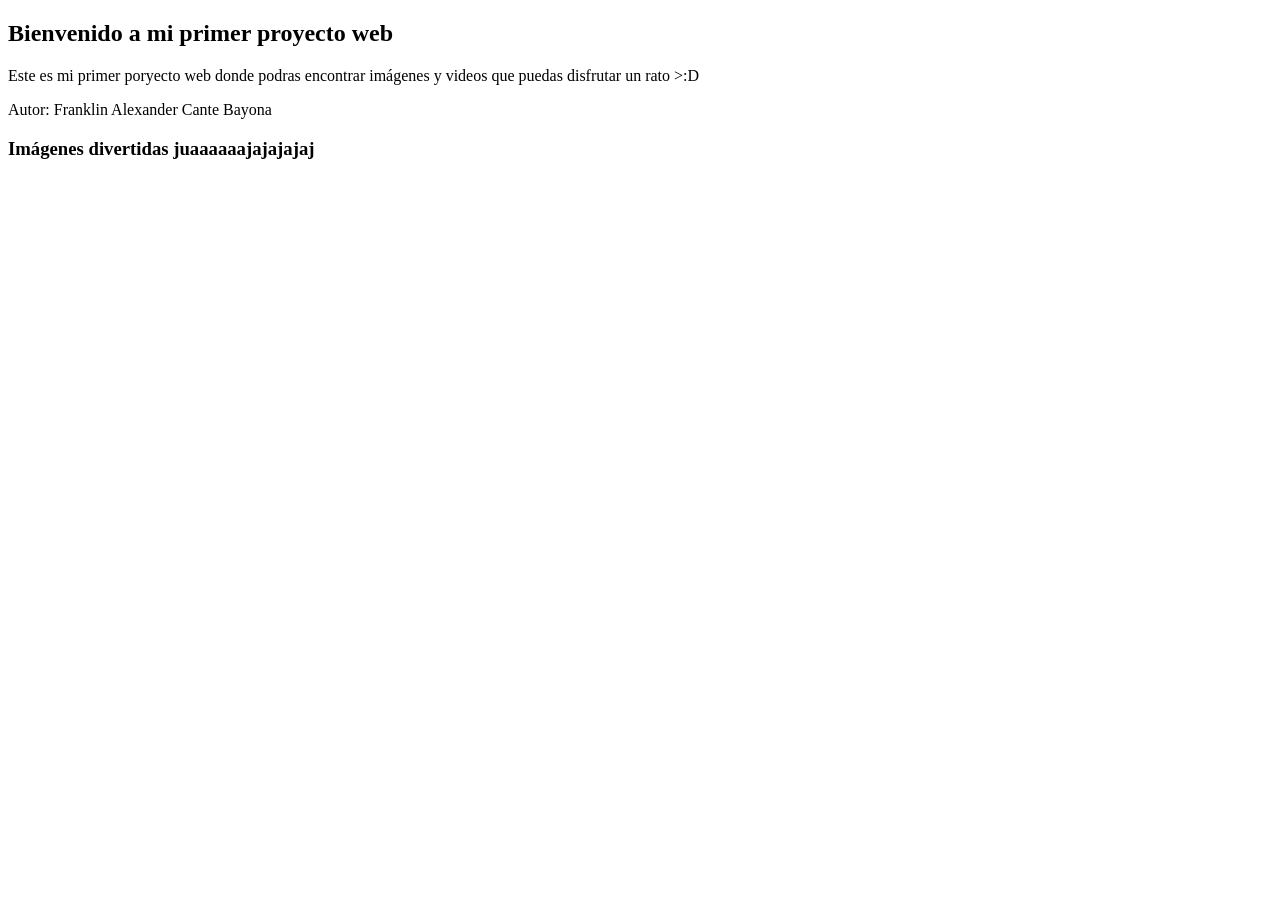
==== index.html @ 4171b3e3 "Inicio Clase" ====
<!DOCTYPE html>
<html lang="es">

<head>
    <meta charset="UTF-8">
    <meta name="viewport" content="width=device-width, initial-scale=1.0">
    <title>Mi primer HTML</title>
</head>

<body>
    <main>
        <!--- Sección de bienbenida-->
        <section>
            <h1>Bienvenido a mi primer proyecto web</h1>
            <p>Este es mi primer poryecto web donde podras encontrar
                imágenes y videos que puedas disfrutar un rato >:D
            </p>
            <p>Autor: Franklin Alexander Cante Bayona</p>
        </section>

        <!--- Selección de imágenes-->
        <section>
            <h3>Imágenes divertidas juaaaaaajajajajaj</h3>
            <figure>
                <img src="" alt="">
            </figure>
        </section>

        <!--- Sección de videos-->
        <section> </section>


    </main>
</body>

</html>
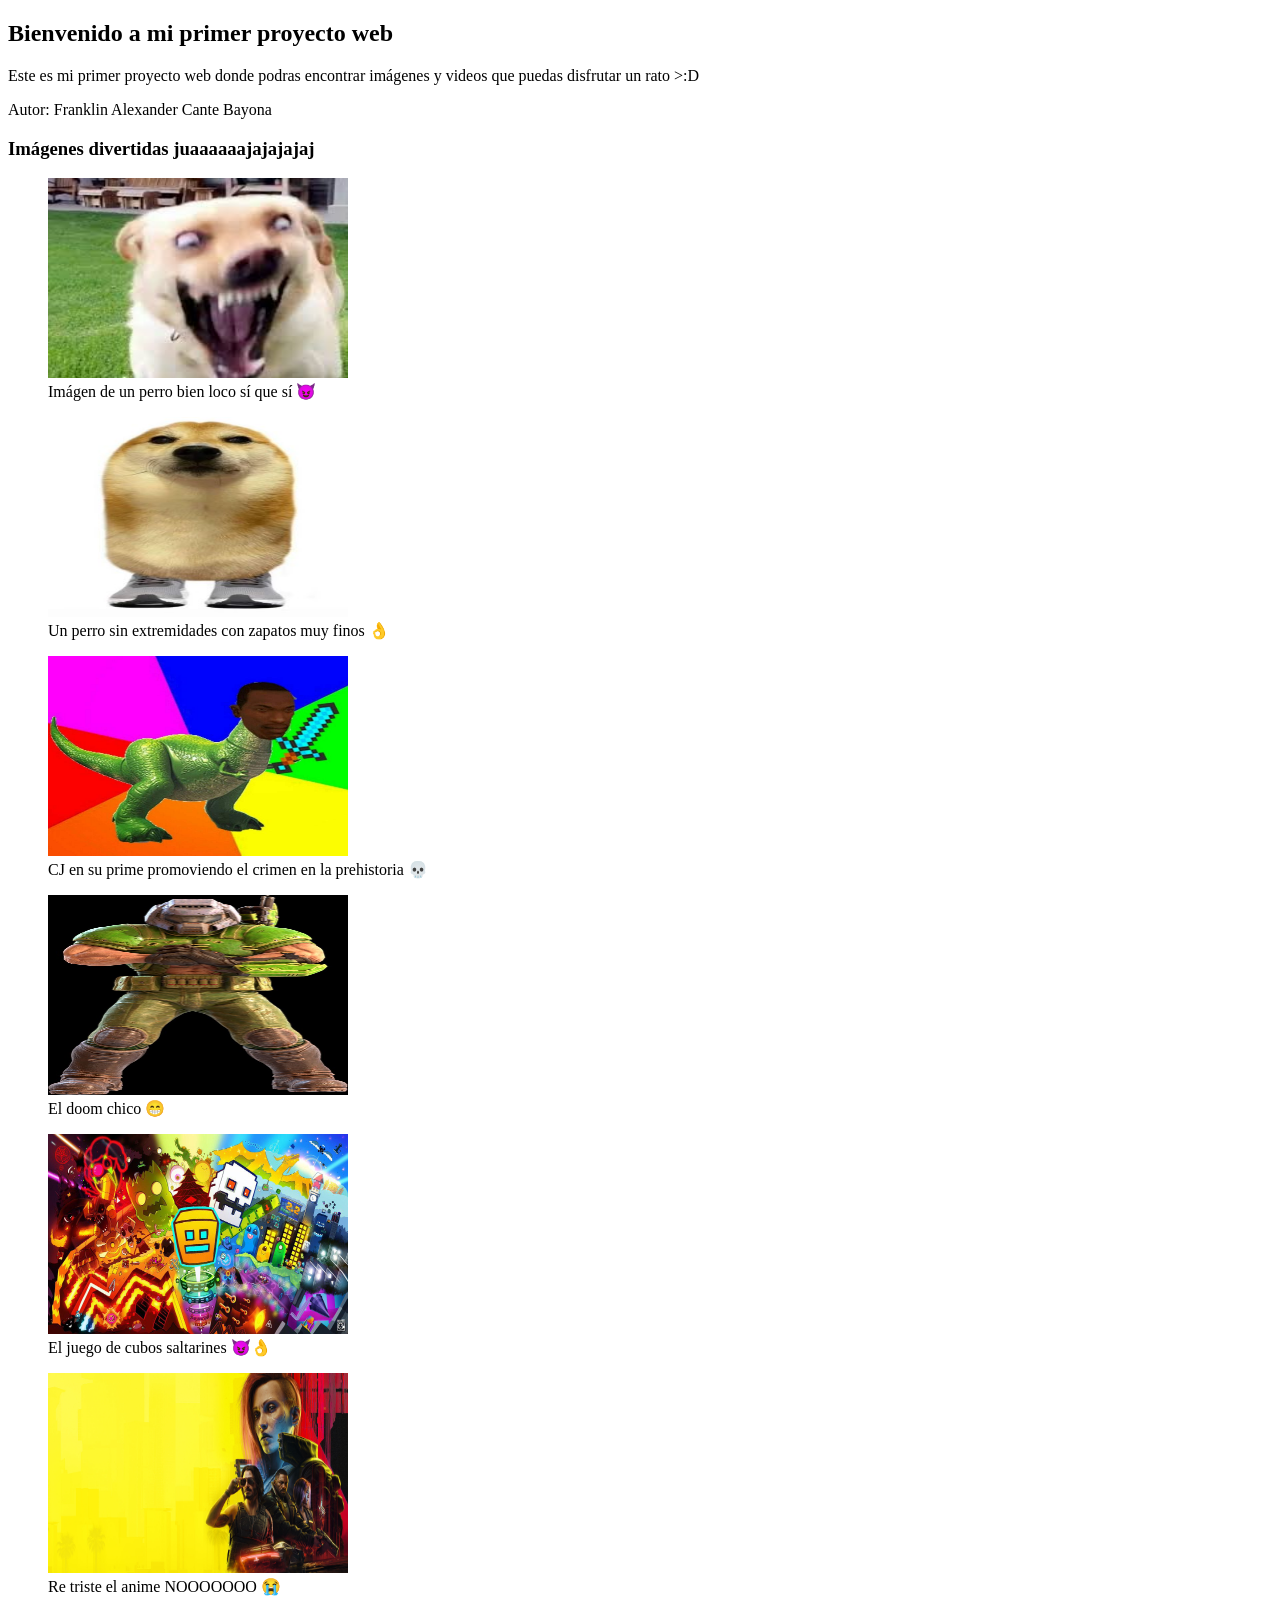
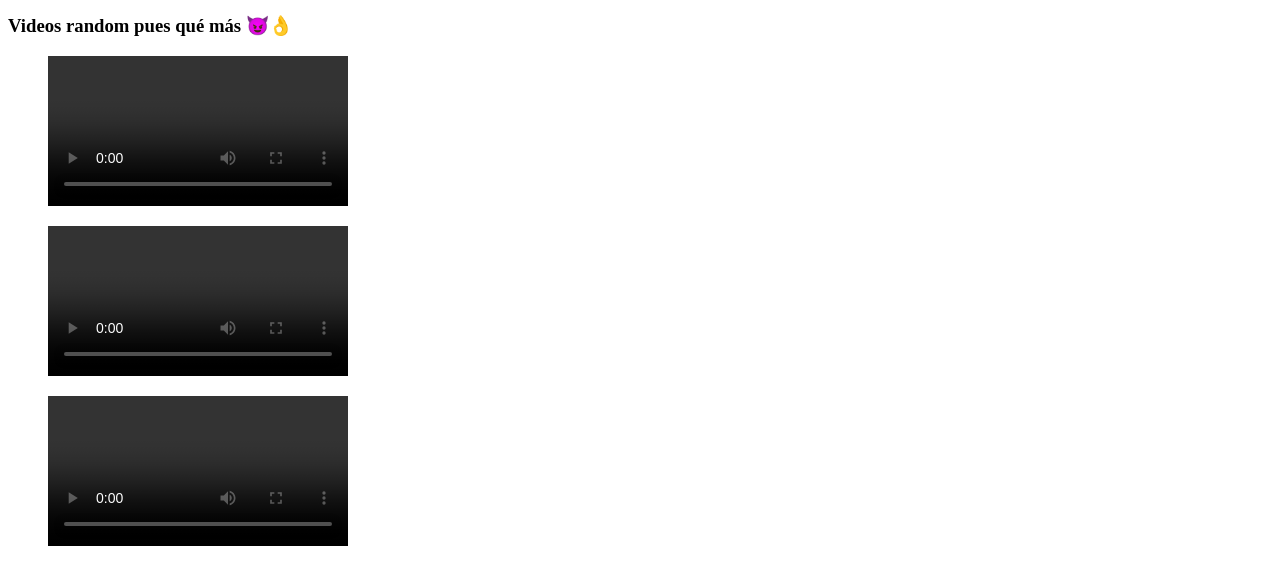
==== commit 9ebb1f9e: "Terminamos HTML" ====
--- a/index.html
+++ b/index.html
@@ -12,7 +12,7 @@
         <!--- Sección de bienbenida-->
         <section>
             <h1>Bienvenido a mi primer proyecto web</h1>
-            <p>Este es mi primer poryecto web donde podras encontrar
+            <p>Este es mi primer proyecto web donde podras encontrar
                 imágenes y videos que puedas disfrutar un rato >:D
             </p>
             <p>Autor: Franklin Alexander Cante Bayona</p>
@@ -22,12 +22,50 @@
         <section>
             <h3>Imágenes divertidas juaaaaaajajajajaj</h3>
             <figure>
-                <img src="" alt="">
+                <img src=".\imagenes\imagen_1.jpg" alt="Perro loco" width="300" height="200">
+                <figcaption> Imágen de un perro bien loco sí que sí 😈</figcaption>
+            </figure>
+            <figure>
+                <img src=".\imagenes\imagen_2.jpg" alt="Stick dog" width="300" height="200">
+                <figcaption> Un perro sin extremidades con zapatos muy finos 👌 </figcaption>
+            </figure>
+            <figure>
+                <img src=".\imagenes\imagen_3.jpg" alt="DinoCJ" width="300" height="200">
+                <figcaption> CJ en su prime promoviendo el crimen en la prehistoria 💀 </figcaption>
+            </figure>
+            <figure>
+                <img src=".\imagenes\imagen_4.jpg" alt="Doomguy" width="300" height="200">
+                <figcaption> El doom chico 😁 </figcaption>
+            </figure>
+            <figure>
+                <img src=".\imagenes\imagen_5.jpg" alt="GD" width="300" height="200">
+                <figcaption> El juego de cubos saltarines 😈👌 </figcaption>
+            </figure>
+            <figure>
+                <img src=".\imagenes\imagen_6.jpg" alt="2077" width="300" height="200">
+                <figcaption> Re triste el anime NOOOOOOO 😭 </figcaption>
             </figure>
         </section>
 
         <!--- Sección de videos-->
-        <section> </section>
+        <section>
+           <h3>Videos random pues qué más 😈👌</h3>
+           <figure>
+                <video controls preload="auto">
+                    <source src=".\videos\video_1.mp4" type="video/mp4">
+                </video>
+           </figure>
+           <figure>
+                <video controls preload="auto">
+                    <source src=".\videos\video_2.mp4" type="video/mp4">
+                </video>
+           </figure>
+           <figure>
+                <video controls preload="auto">
+                    <source src=".\videos\video_3.mp4" type="video/mp4">
+                </video>
+           </figure>
+        </section>
 
 
     </main>
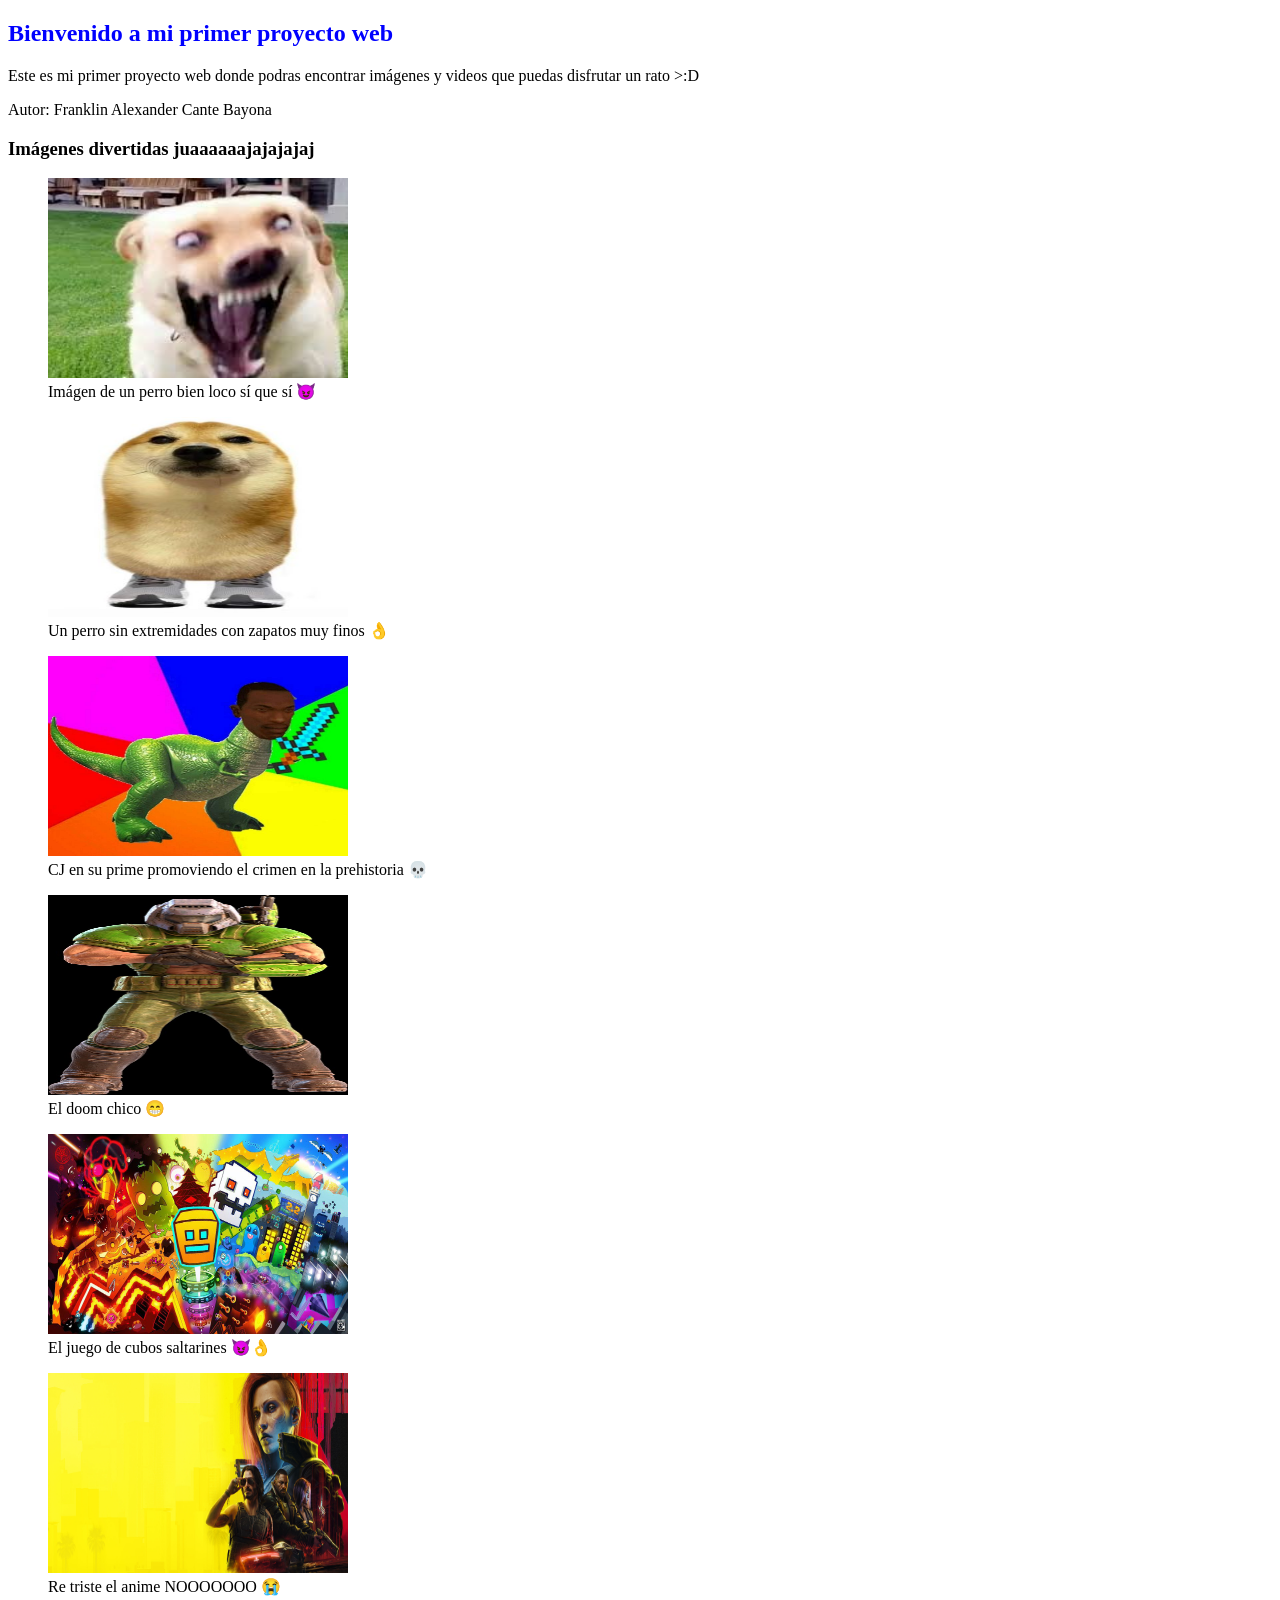
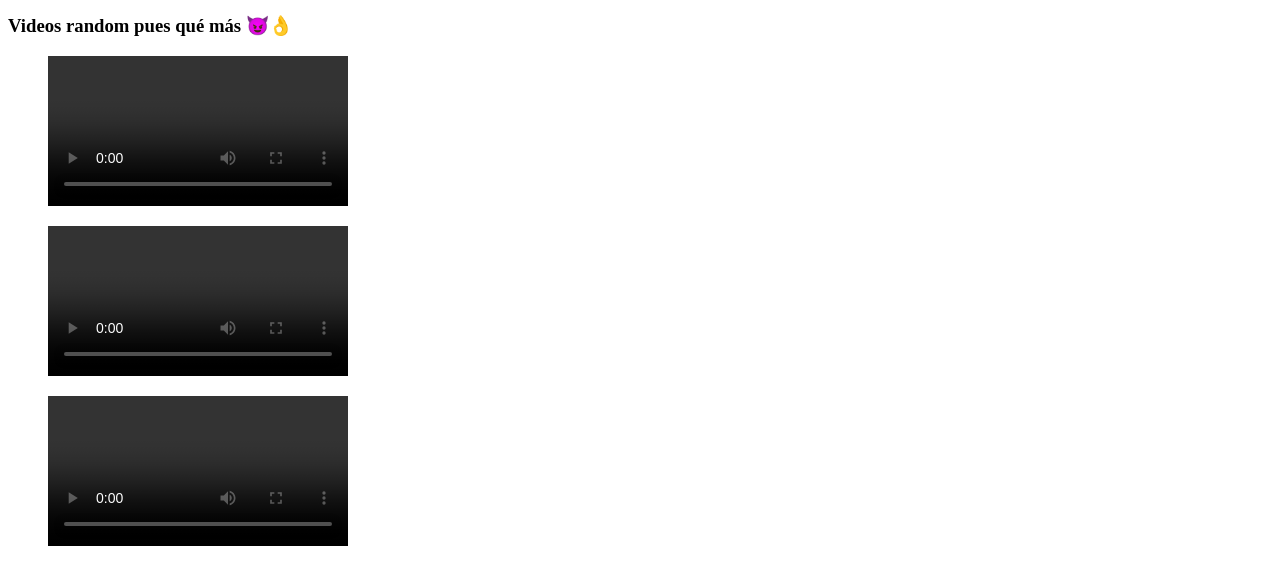
==== commit 9b227598: "Inicio clase css" ====
--- a/index.html
+++ b/index.html
@@ -5,13 +5,17 @@
     <meta charset="UTF-8">
     <meta name="viewport" content="width=device-width, initial-scale=1.0">
     <title>Mi primer HTML</title>
+    <link rel="stylesheet" href="style.css">
 </head>
 
 <body>
     <main>
         <!--- Sección de bienbenida-->
         <section>
-            <h1>Bienvenido a mi primer proyecto web</h1>
+            <div class="estilo_tituloP">
+                <h1>Bienvenido a mi primer proyecto web</h1>
+            </div>
+
             <p>Este es mi primer proyecto web donde podras encontrar
                 imágenes y videos que puedas disfrutar un rato >:D
             </p>
@@ -49,22 +53,22 @@
 
         <!--- Sección de videos-->
         <section>
-           <h3>Videos random pues qué más 😈👌</h3>
-           <figure>
+            <h3>Videos random pues qué más 😈👌</h3>
+            <figure>
                 <video controls preload="auto">
                     <source src=".\videos\video_1.mp4" type="video/mp4">
                 </video>
-           </figure>
-           <figure>
+            </figure>
+            <figure>
                 <video controls preload="auto">
                     <source src=".\videos\video_2.mp4" type="video/mp4">
                 </video>
-           </figure>
-           <figure>
+            </figure>
+            <figure>
                 <video controls preload="auto">
                     <source src=".\videos\video_3.mp4" type="video/mp4">
                 </video>
-           </figure>
+            </figure>
         </section>
 
 
--- a/style.css
+++ b/style.css
@@ -0,0 +1,7 @@
+.estilo_tituloP {
+    color: blue;
+}
+
+.estilo_parrafosP {
+    color: rgb(75, 58, 170);
+}
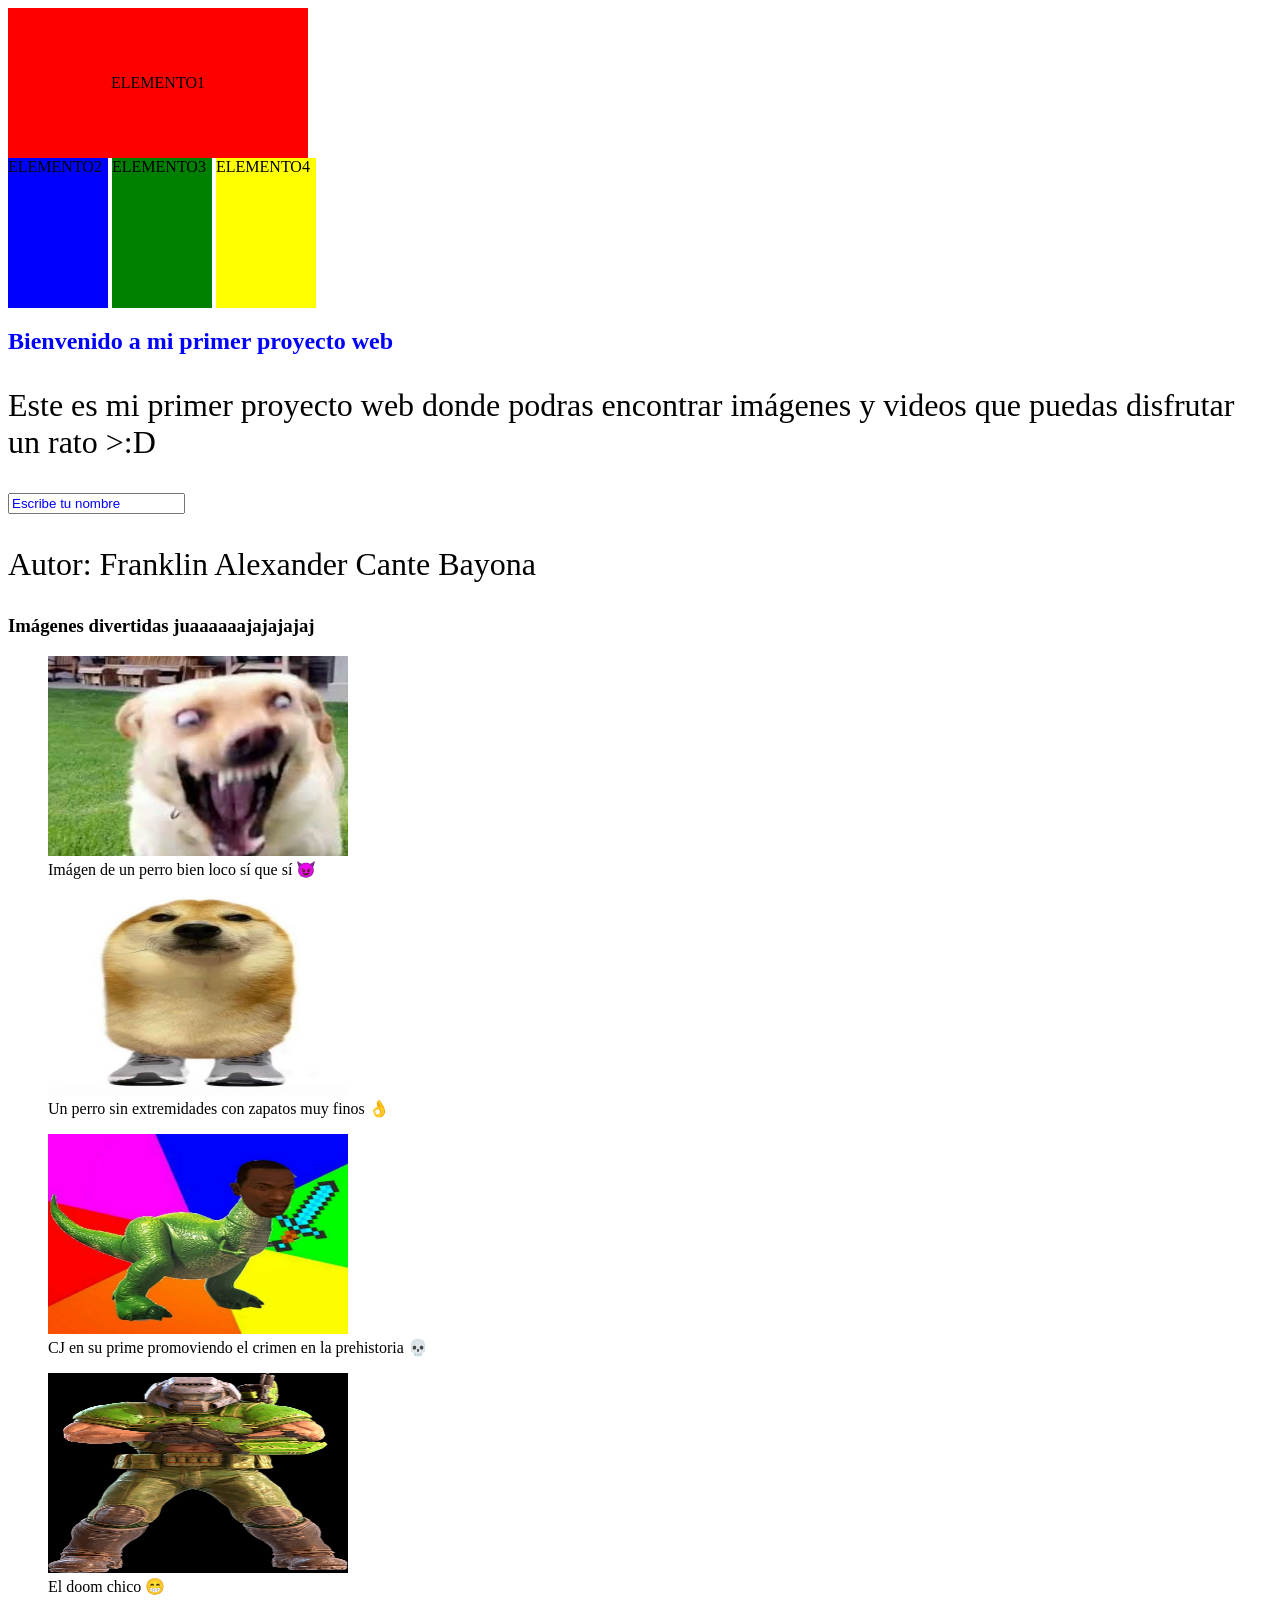
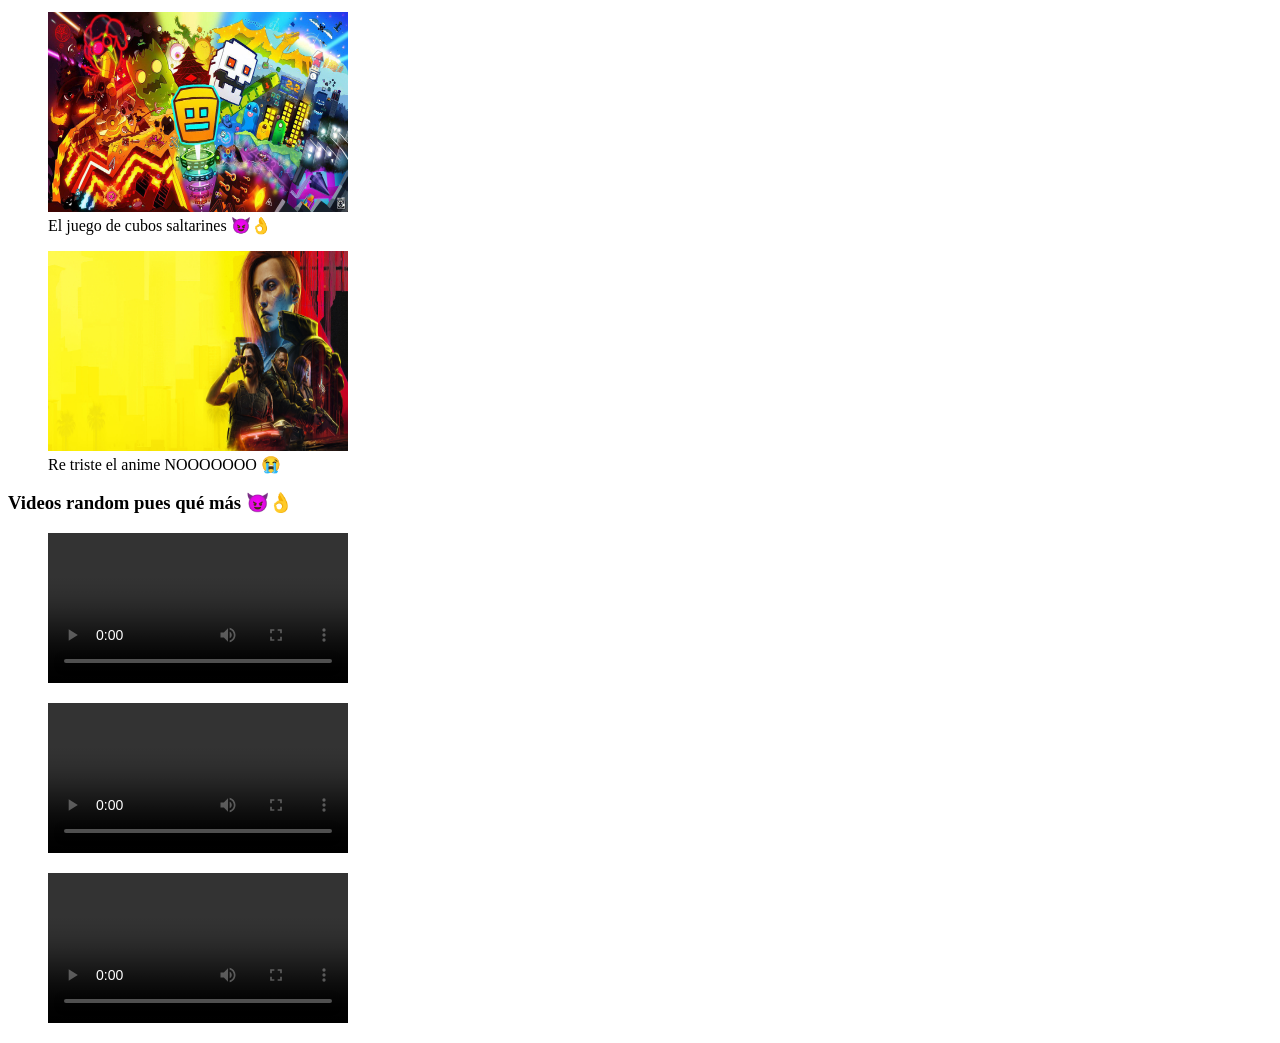
==== commit a73728f3: "Clase 3 CSS" ====
--- a/index.html
+++ b/index.html
@@ -1,78 +1,119 @@
 <!DOCTYPE html>
 <html lang="es">
+  <head>
+    <meta charset="UTF-8" />
+    <meta name="viewport" content="width=device-width, initial-scale=1.0" />
+    <title>Mi primer HTML</title>
+    <link rel="stylesheet" href="style.css" />
+  </head>
 
-<head>
-    <meta charset="UTF-8">
-    <meta name="viewport" content="width=device-width, initial-scale=1.0">
-    <title>Mi primer HTML</title>
-    <link rel="stylesheet" href="style.css">
-</head>
+  <body>
+    <main>
+    <div class="display_flex">
+        <div class="cajas_1 flex_container">ELEMENTO1</div>
+        <div class="cajas_2 display_inline_block">ELEMENTO2</div>
+        <div class="cajas_3 display_inline_block">ELEMENTO3</div>
+        <div class="cajas_4 display_inline_block">ELEMENTO4</div> 
+    </div>
 
-<body>
-    <main>
-        <!--- Sección de bienbenida-->
-        <section>
-            <div class="estilo_tituloP">
-                <h1>Bienvenido a mi primer proyecto web</h1>
-            </div>
+      <!--- Sección de bienbenida-->
+      <section>
+        <div class="estilo_tituloP">
+          <h1 class="estilo_parrafosP">Bienvenido a mi primer proyecto web</h1>
+        </div>
 
-            <p>Este es mi primer proyecto web donde podras encontrar
-                imágenes y videos que puedas disfrutar un rato >:D
-            </p>
-            <p>Autor: Franklin Alexander Cante Bayona</p>
-        </section>
+        <p class="estilo_parrafosP">
+          Este es mi primer proyecto web donde podras encontrar imágenes y
+          videos que puedas disfrutar un rato >:D
+        </p>
+        <input type="text" placeholder="Escribe tu nombre" />
+        <div class="p">
+          <p>Autor: Franklin Alexander Cante Bayona</p>
+        </div>
+      </section>
 
-        <!--- Selección de imágenes-->
-        <section>
-            <h3>Imágenes divertidas juaaaaaajajajajaj</h3>
-            <figure>
-                <img src=".\imagenes\imagen_1.jpg" alt="Perro loco" width="300" height="200">
-                <figcaption> Imágen de un perro bien loco sí que sí 😈</figcaption>
-            </figure>
-            <figure>
-                <img src=".\imagenes\imagen_2.jpg" alt="Stick dog" width="300" height="200">
-                <figcaption> Un perro sin extremidades con zapatos muy finos 👌 </figcaption>
-            </figure>
-            <figure>
-                <img src=".\imagenes\imagen_3.jpg" alt="DinoCJ" width="300" height="200">
-                <figcaption> CJ en su prime promoviendo el crimen en la prehistoria 💀 </figcaption>
-            </figure>
-            <figure>
-                <img src=".\imagenes\imagen_4.jpg" alt="Doomguy" width="300" height="200">
-                <figcaption> El doom chico 😁 </figcaption>
-            </figure>
-            <figure>
-                <img src=".\imagenes\imagen_5.jpg" alt="GD" width="300" height="200">
-                <figcaption> El juego de cubos saltarines 😈👌 </figcaption>
-            </figure>
-            <figure>
-                <img src=".\imagenes\imagen_6.jpg" alt="2077" width="300" height="200">
-                <figcaption> Re triste el anime NOOOOOOO 😭 </figcaption>
-            </figure>
-        </section>
+      <!--- Selección de imágenes-->
+      <section>
+        <h3>Imágenes divertidas juaaaaaajajajajaj</h3>
+        <figure>
+          <img
+            src=".\imagenes\imagen_1.jpg"
+            alt="Perro loco"
+            width="300"
+            height="200"
+          />
+          <figcaption>Imágen de un perro bien loco sí que sí 😈</figcaption>
+        </figure>
+        <figure>
+          <img
+            src=".\imagenes\imagen_2.jpg"
+            alt="Stick dog"
+            width="300"
+            height="200"
+          />
+          <figcaption>
+            Un perro sin extremidades con zapatos muy finos 👌
+          </figcaption>
+        </figure>
+        <figure>
+          <img
+            src=".\imagenes\imagen_3.jpg"
+            alt="DinoCJ"
+            width="300"
+            height="200"
+          />
+          <figcaption>
+            CJ en su prime promoviendo el crimen en la prehistoria 💀
+          </figcaption>
+        </figure>
+        <figure>
+          <img
+            src=".\imagenes\imagen_4.jpg"
+            alt="Doomguy"
+            width="300"
+            height="200"
+          />
+          <figcaption>El doom chico 😁</figcaption>
+        </figure>
+        <figure>
+          <img
+            src=".\imagenes\imagen_5.jpg"
+            alt="GD"
+            width="300"
+            height="200"
+          />
+          <figcaption>El juego de cubos saltarines 😈👌</figcaption>
+        </figure>
+        <figure>
+          <img
+            src=".\imagenes\imagen_6.jpg"
+            alt="2077"
+            width="300"
+            height="200"
+          />
+          <figcaption>Re triste el anime NOOOOOOO 😭</figcaption>
+        </figure>
+      </section>
 
-        <!--- Sección de videos-->
-        <section>
-            <h3>Videos random pues qué más 😈👌</h3>
-            <figure>
-                <video controls preload="auto">
-                    <source src=".\videos\video_1.mp4" type="video/mp4">
-                </video>
-            </figure>
-            <figure>
-                <video controls preload="auto">
-                    <source src=".\videos\video_2.mp4" type="video/mp4">
-                </video>
-            </figure>
-            <figure>
-                <video controls preload="auto">
-                    <source src=".\videos\video_3.mp4" type="video/mp4">
-                </video>
-            </figure>
-        </section>
-
-
+      <!--- Sección de videos-->
+      <section>
+        <h3>Videos random pues qué más 😈👌</h3>
+        <figure>
+          <video controls preload="auto">
+            <source src=".\videos\video_1.mp4" type="video/mp4" />
+          </video>
+        </figure>
+        <figure>
+          <video controls preload="auto">
+            <source src=".\videos\video_2.mp4" type="video/mp4" />
+          </video>
+        </figure>
+        <figure>
+          <video controls preload="auto">
+            <source src=".\videos\video_3.mp4" type="video/mp4" />
+          </video>
+        </figure>
+      </section>
     </main>
-</body>
-
-</html>+  </body>
+</html>
--- a/style.css
+++ b/style.css
@@ -1,7 +1,64 @@
+html {
+    font-size: 1em;
+}
+
+
 .estilo_tituloP {
+    color: Blue;
+}
+
+.estilo_parrafosP ::placeholder {
     color: blue;
 }
 
-.estilo_parrafosP {
-    color: rgb(75, 58, 170);
+input::placeholder {
+    color: blue;
+
+}
+p {
+    font-size: 2em; 
+}
+
+c {
+    font-size: 1rem; /* 1rem = 10px */
+}
+
+.cajas_1 {
+    width: 300px;
+    height: 150px;
+    background-color: red;
+}
+
+.cajas_2 {
+    width: 300px;
+    height: 150px;
+    background-color: blue;
+}
+.cajas_3 {
+    width: 300px;
+    height: 150px;
+    background-color: green;
+}
+.cajas_4 {
+    width: 300px;
+    height: 150px;
+    background-color: yellow;
+}
+
+.display_inline {
+    display: inline;
+}
+
+.display_inline_block {
+    display: inline-block;
+    width: 100px;
+    height: 150px;
+}
+
+.flex_container {
+    display: flex;
+    flex-direction: column;
+    flex-wrap: wrap;
+    justify-content: center;
+    align-items: center;
 }
